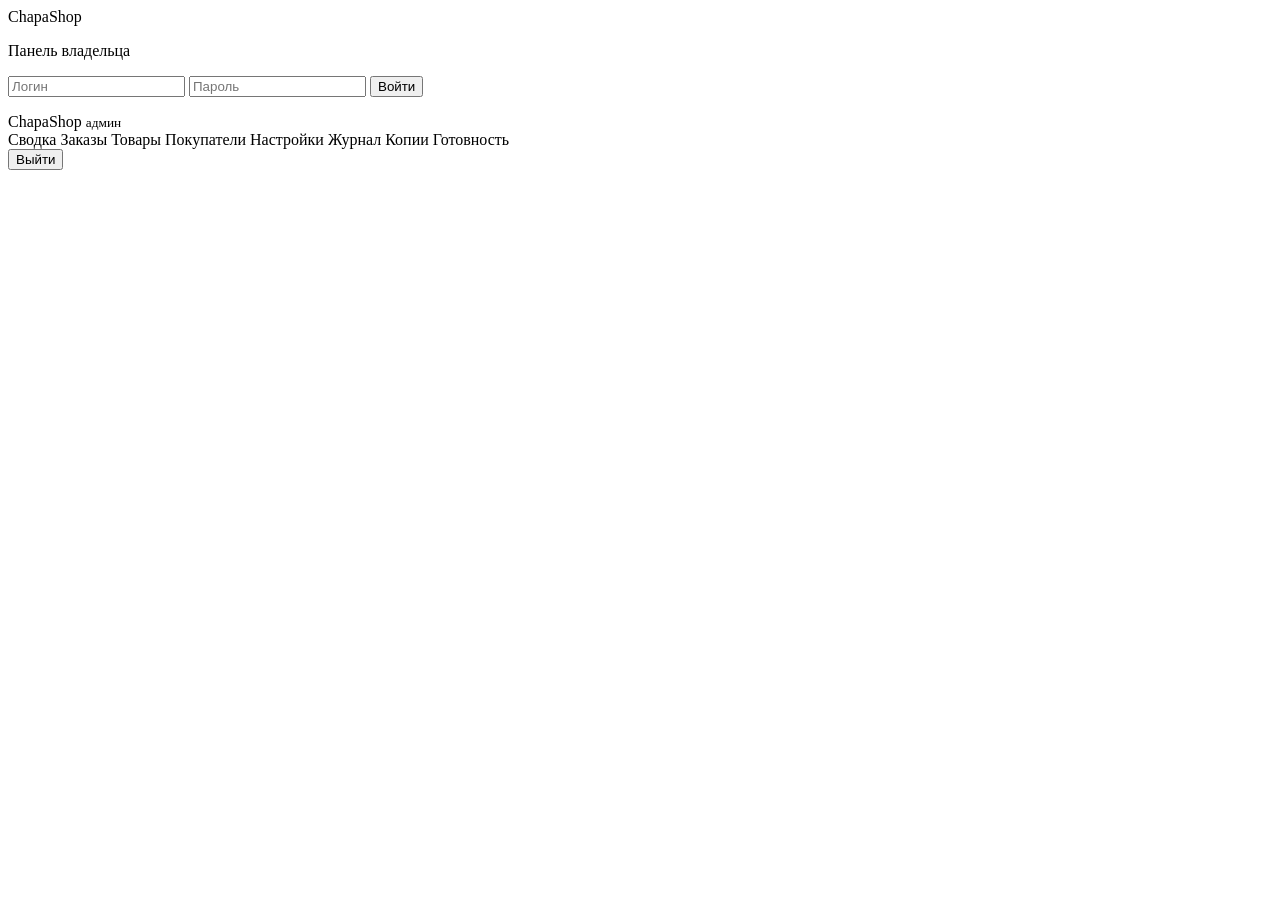
==== web/admin.html @ e6532dd2 "Add files via upload" ====
<!doctype html>
<html lang="ru">
<head>
  <meta charset="utf-8">
  <meta name="viewport" content="width=device-width, initial-scale=1, viewport-fit=cover">
  <meta name="robots" content="noindex, nofollow">
  <title>ChapaShop — панель владельца</title>
  <link rel="stylesheet" href="/static/admin.css">
</head>
<body>
  <div id="login" class="login hidden">
    <form id="loginForm" class="card login-card">
      <div class="logo">Chapa<span>Shop</span></div>
      <p class="muted">Панель владельца</p>
      <input name="username" placeholder="Логин" autocomplete="username" required maxlength="64">
      <input name="password" type="password" placeholder="Пароль" autocomplete="current-password" required maxlength="128">
      <button class="btn">Войти</button>
      <p id="loginErr" class="err"></p>
    </form>
  </div>

  <div id="app" class="hidden">
    <header class="top">
      <div class="logo">Chapa<span>Shop</span> <small>админ</small></div>
      <nav id="tabs">
        <a data-tab="dash">Сводка</a>
        <a data-tab="orders">Заказы</a>
        <a data-tab="products">Товары</a>
        <a data-tab="customers">Покупатели</a>
        <a data-tab="settings">Настройки</a>
        <a data-tab="audit">Журнал</a>
        <a data-tab="backup">Копии</a>
        <a data-tab="ready">Готовность</a>
      </nav>
      <button id="logout" class="btn ghost sm">Выйти</button>
    </header>
    <main id="view"></main>
  </div>
  <div id="toast" class="toast"></div>
  <script src="/static/admin.js"></script>
</body>
</html>
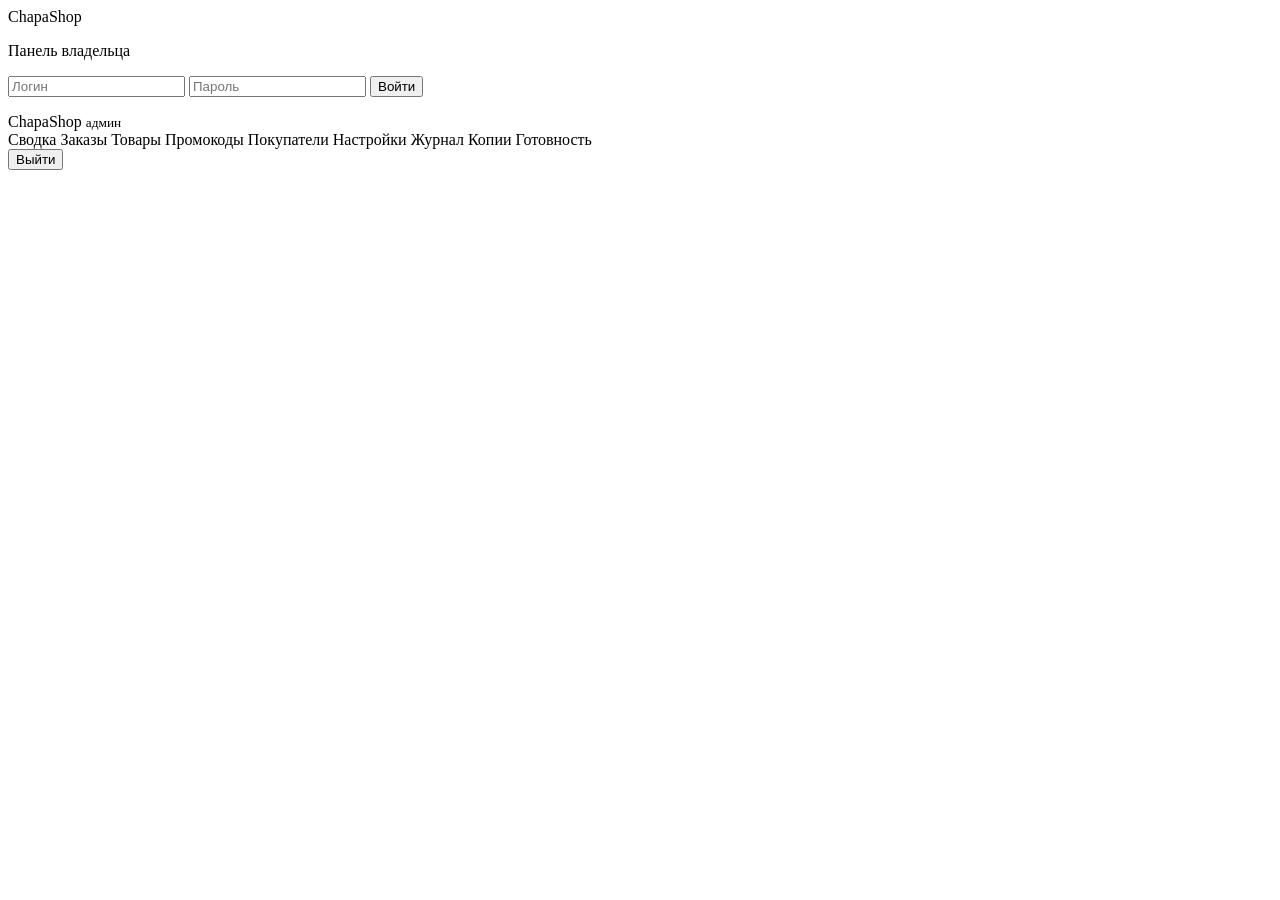
==== commit 87e5c6ab: "Add promo codes tab to admin navigation" ====
--- a/web/admin.html
+++ b/web/admin.html
@@ -26,6 +26,7 @@
         <a data-tab="dash">Сводка</a>
         <a data-tab="orders">Заказы</a>
         <a data-tab="products">Товары</a>
+        <a data-tab="promos">Промокоды</a>
         <a data-tab="customers">Покупатели</a>
         <a data-tab="settings">Настройки</a>
         <a data-tab="audit">Журнал</a>
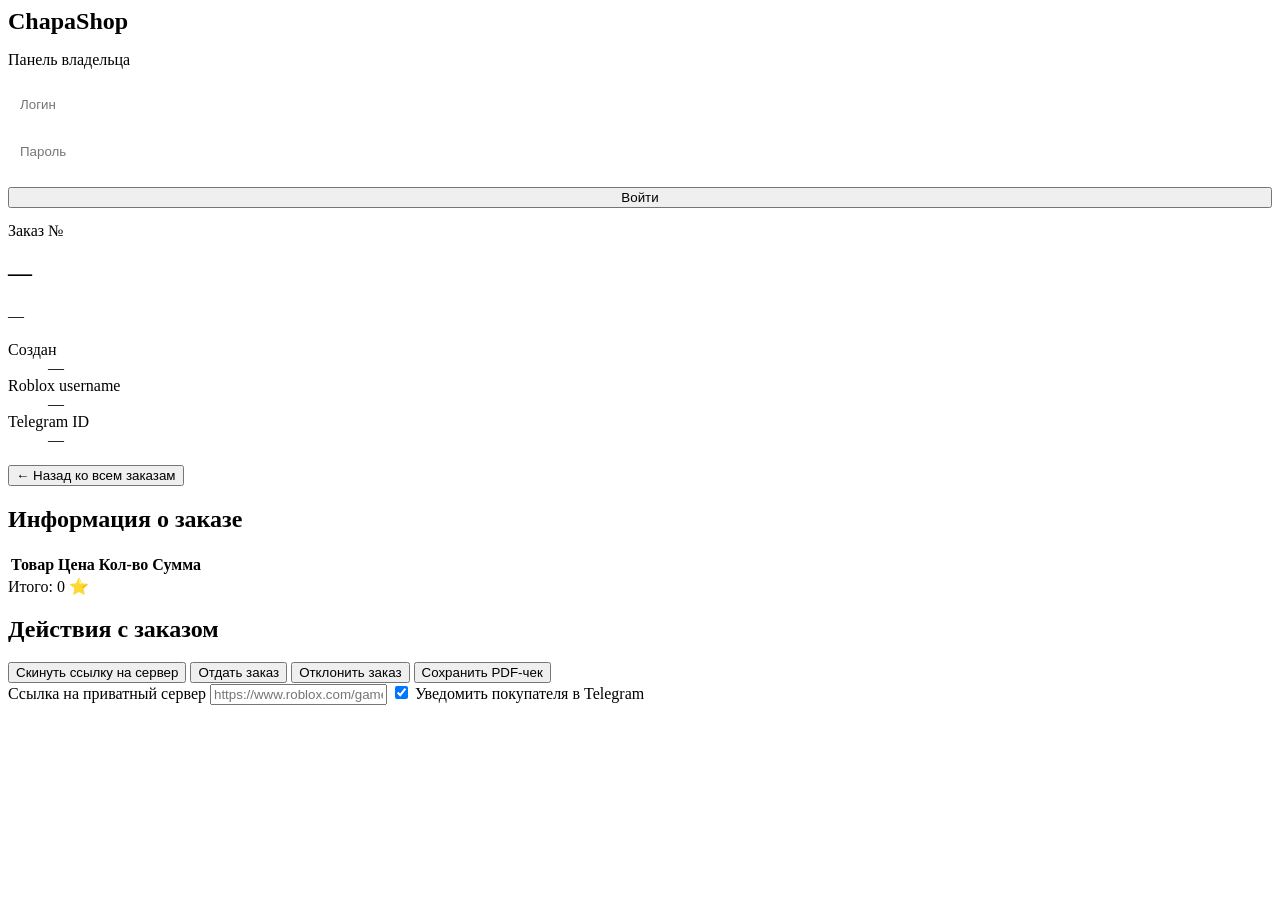
==== commit f7cbf47f: "Update admin.html" ====
--- a/web/admin.html
+++ b/web/admin.html
@@ -5,39 +5,84 @@
   <meta name="viewport" content="width=device-width, initial-scale=1, viewport-fit=cover">
   <meta name="robots" content="noindex, nofollow">
   <title>ChapaShop — панель владельца</title>
-  <link rel="stylesheet" href="/static/admin.css">
+  <link rel="preconnect" href="https://fonts.googleapis.com" />
+  <link href="https://fonts.googleapis.com/css2?family=Manrope:wght@400;500;600;700;800&display=swap" rel="stylesheet" />
+  <link rel="stylesheet" href="/static/admin.css?v=10">
 </head>
 <body>
+  
+  <!-- ФОРМА ВХОДА (скрыта по умолчанию, показывается если не авторизован) -->
   <div id="login" class="login hidden">
     <form id="loginForm" class="card login-card">
-      <div class="logo">Chapa<span>Shop</span></div>
-      <p class="muted">Панель владельца</p>
-      <input name="username" placeholder="Логин" autocomplete="username" required maxlength="64">
-      <input name="password" type="password" placeholder="Пароль" autocomplete="current-password" required maxlength="128">
-      <button class="btn">Войти</button>
-      <p id="loginErr" class="err"></p>
+      <div class="logo" style="font-size: 24px; font-weight: 800; margin-bottom: 8px;">Chapa<span style="color:var(--primary)">Shop</span></div>
+      <p class="label" style="margin-bottom: 16px;">Панель владельца</p>
+      <input name="username" placeholder="Логин" autocomplete="username" required maxlength="64" class="field" style="width:100%; padding:12px; border:1.5px solid var(--border); border-radius:12px; margin-bottom:8px;">
+      <input name="password" type="password" placeholder="Пароль" autocomplete="current-password" required maxlength="128" class="field" style="width:100%; padding:12px; border:1.5px solid var(--border); border-radius:12px; margin-bottom:16px;">
+      <button class="btn btn-primary" style="width: 100%;">Войти</button>
+      <p id="loginErr" class="err" style="color: var(--danger); margin-top: 8px; font-size:14px;"></p>
     </form>
   </div>
 
+  <!-- САМА АДМИНКА (новый дизайн) -->
   <div id="app" class="hidden">
-    <header class="top">
-      <div class="logo">Chapa<span>Shop</span> <small>админ</small></div>
-      <nav id="tabs">
-        <a data-tab="dash">Сводка</a>
-        <a data-tab="orders">Заказы</a>
-        <a data-tab="products">Товары</a>
-        <a data-tab="promos">Промокоды</a>
-        <a data-tab="customers">Покупатели</a>
-        <a data-tab="settings">Настройки</a>
-        <a data-tab="audit">Журнал</a>
-        <a data-tab="backup">Копии</a>
-        <a data-tab="ready">Готовность</a>
-      </nav>
-      <button id="logout" class="btn ghost sm">Выйти</button>
-    </header>
-    <main id="view"></main>
+    <div class="page">
+      <!-- ЛЕВАЯ КОЛОНКА -->
+      <aside class="card sidebar">
+        <div>
+          <div class="label">Заказ №</div>
+          <h1 class="order-number" id="orderNumber">—</h1>
+          <span class="badge" id="orderStatus">—</span>
+
+          <dl class="meta">
+            <div><dt>Создан</dt><dd id="orderDate">—</dd></div>
+            <div><dt>Roblox username</dt><dd id="robloxUser">—</dd></div>
+            <div><dt>Telegram ID</dt><dd id="telegramId">—</dd></div>
+          </dl>
+        </div>
+
+        <button class="btn btn-outline" id="backBtn">← Назад ко всем заказам</button>
+      </aside>
+
+      <!-- ПРАВАЯ КОЛОНКА -->
+      <main class="content">
+        <section class="card">
+          <h2 class="card-title">Информация о заказе</h2>
+          <div class="table-wrap">
+            <table class="items">
+              <thead>
+                <tr><th>Товар</th><th>Цена</th><th>Кол-во</th><th>Сумма</th></tr>
+              </thead>
+              <tbody id="itemsBody"></tbody>
+            </table>
+          </div>
+          <div class="total">Итого: <span id="orderTotal">0 ⭐</span></div>
+        </section>
+
+        <section class="card">
+          <h2 class="card-title">Действия с заказом</h2>
+          <div class="actions">
+            <button class="btn btn-primary" id="sendLinkBtn">Скинуть ссылку на сервер</button>
+            <button class="btn btn-success" id="completeBtn">Отдать заказ</button>
+            <button class="btn btn-danger" id="rejectBtn">Отклонить заказ</button>
+            <button class="btn btn-gray" id="pdfBtn">Сохранить PDF-чек</button>
+          </div>
+
+          <label class="field">
+            <span>Ссылка на приватный сервер</span>
+            <input type="url" id="serverLink" placeholder="https://www.roblox.com/games/..." />
+          </label>
+
+          <label class="checkbox">
+            <input type="checkbox" id="notifyTg" checked />
+            <span class="checkmark"></span>
+            Уведомить покупателя в Telegram
+          </label>
+        </section>
+      </main>
+    </div>
   </div>
-  <div id="toast" class="toast"></div>
-  <script src="/static/admin.js"></script>
+
+  <div class="toast" id="toast"></div>
+  <script src="/static/admin.js?v=10"></script>
 </body>
 </html>
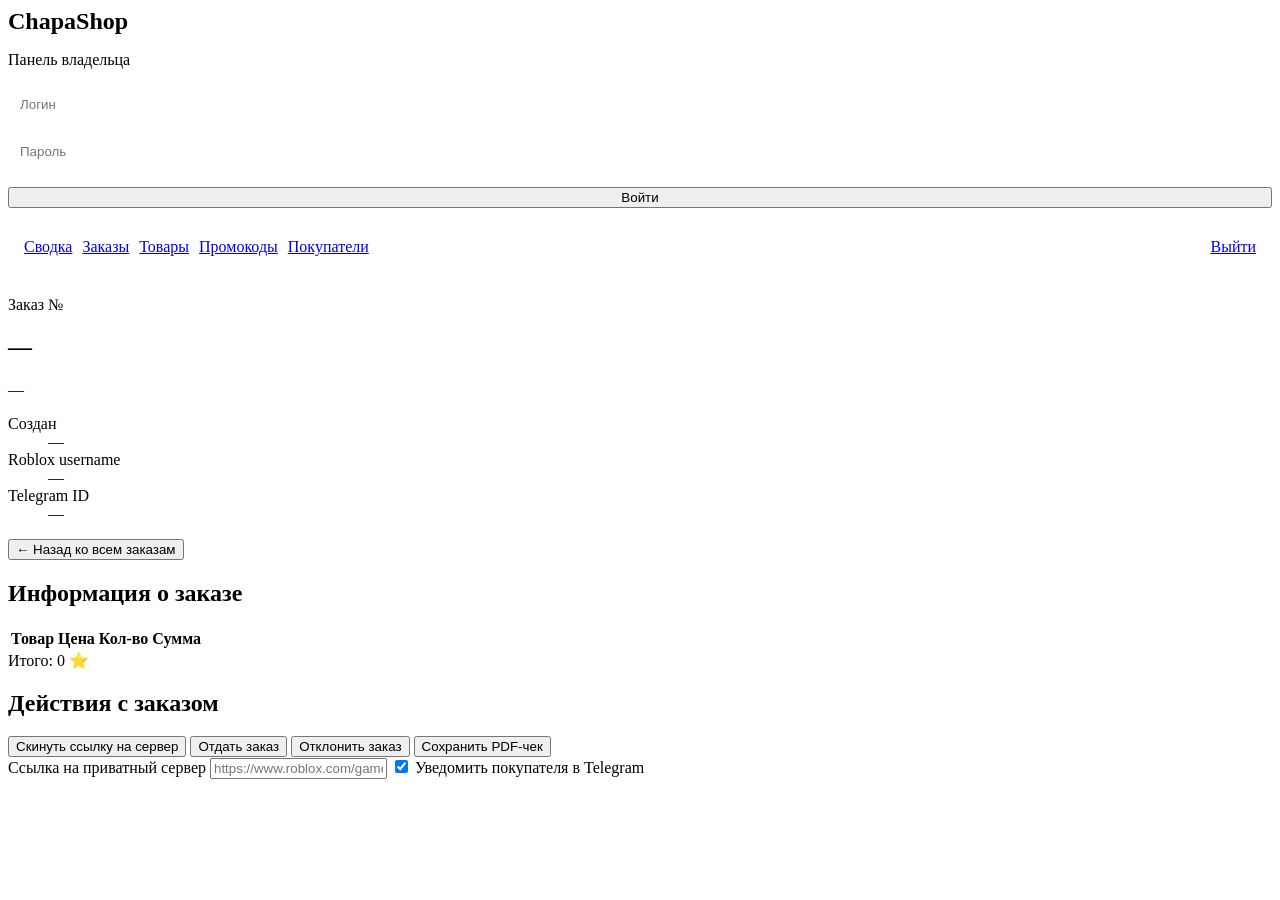
==== commit 82343a70: "Update admin.html" ====
--- a/web/admin.html
+++ b/web/admin.html
@@ -7,11 +7,11 @@
   <title>ChapaShop — панель владельца</title>
   <link rel="preconnect" href="https://fonts.googleapis.com" />
   <link href="https://fonts.googleapis.com/css2?family=Manrope:wght@400;500;600;700;800&display=swap" rel="stylesheet" />
-  <link rel="stylesheet" href="/static/admin.css?v=10">
+  <link rel="stylesheet" href="/static/admin.css?v=100">
 </head>
 <body>
   
-  <!-- ФОРМА ВХОДА (скрыта по умолчанию, показывается если не авторизован) -->
+  <!-- Форма входа -->
   <div id="login" class="login hidden">
     <form id="loginForm" class="card login-card">
       <div class="logo" style="font-size: 24px; font-weight: 800; margin-bottom: 8px;">Chapa<span style="color:var(--primary)">Shop</span></div>
@@ -23,10 +23,21 @@
     </form>
   </div>
 
-  <!-- САМА АДМИНКА (новый дизайн) -->
+  <!-- Сама админка -->
   <div id="app" class="hidden">
-    <div class="page">
-      <!-- ЛЕВАЯ КОЛОНКА -->
+    
+    <!-- ВЕРХНЕЕ МЕНЮ (возвращаем вкладки) -->
+    <header class="top-nav" style="display:flex; gap:10px; padding: 16px; background:#fff; box-shadow: var(--shadow); margin-bottom: 24px; overflow-x: auto;">
+      <a href="#" class="btn btn-gray" onclick="loadTab('dash'); return false;">Сводка</a>
+      <a href="#" class="btn btn-primary" onclick="loadTab('orders'); return false;">Заказы</a>
+      <a href="#" class="btn btn-gray" onclick="loadTab('products'); return false;">Товары</a>
+      <a href="#" class="btn btn-gray" onclick="loadTab('promos'); return false;">Промокоды</a>
+      <a href="#" class="btn btn-gray" onclick="loadTab('customers'); return false;">Покупатели</a>
+      <a href="#" class="btn btn-gray" style="margin-left: auto;" id="logout">Выйти</a>
+    </header>
+
+    <!-- БЛОК КРАСИВОГО ЗАКАЗА -->
+    <div id="view-order" class="page">
       <aside class="card sidebar">
         <div>
           <div class="label">Заказ №</div>
@@ -39,11 +50,9 @@
             <div><dt>Telegram ID</dt><dd id="telegramId">—</dd></div>
           </dl>
         </div>
-
         <button class="btn btn-outline" id="backBtn">← Назад ко всем заказам</button>
       </aside>
 
-      <!-- ПРАВАЯ КОЛОНКА -->
       <main class="content">
         <section class="card">
           <h2 class="card-title">Информация о заказе</h2>
@@ -80,9 +89,13 @@
         </section>
       </main>
     </div>
+
+    <!-- Сюда будут загружаться другие вкладки (Товары, Промокоды и тд) -->
+    <div id="view-other" class="hidden" style="padding: 24px;"></div>
+
   </div>
 
   <div class="toast" id="toast"></div>
-  <script src="/static/admin.js?v=10"></script>
+  <script src="/static/admin.js?v=100"></script>
 </body>
 </html>
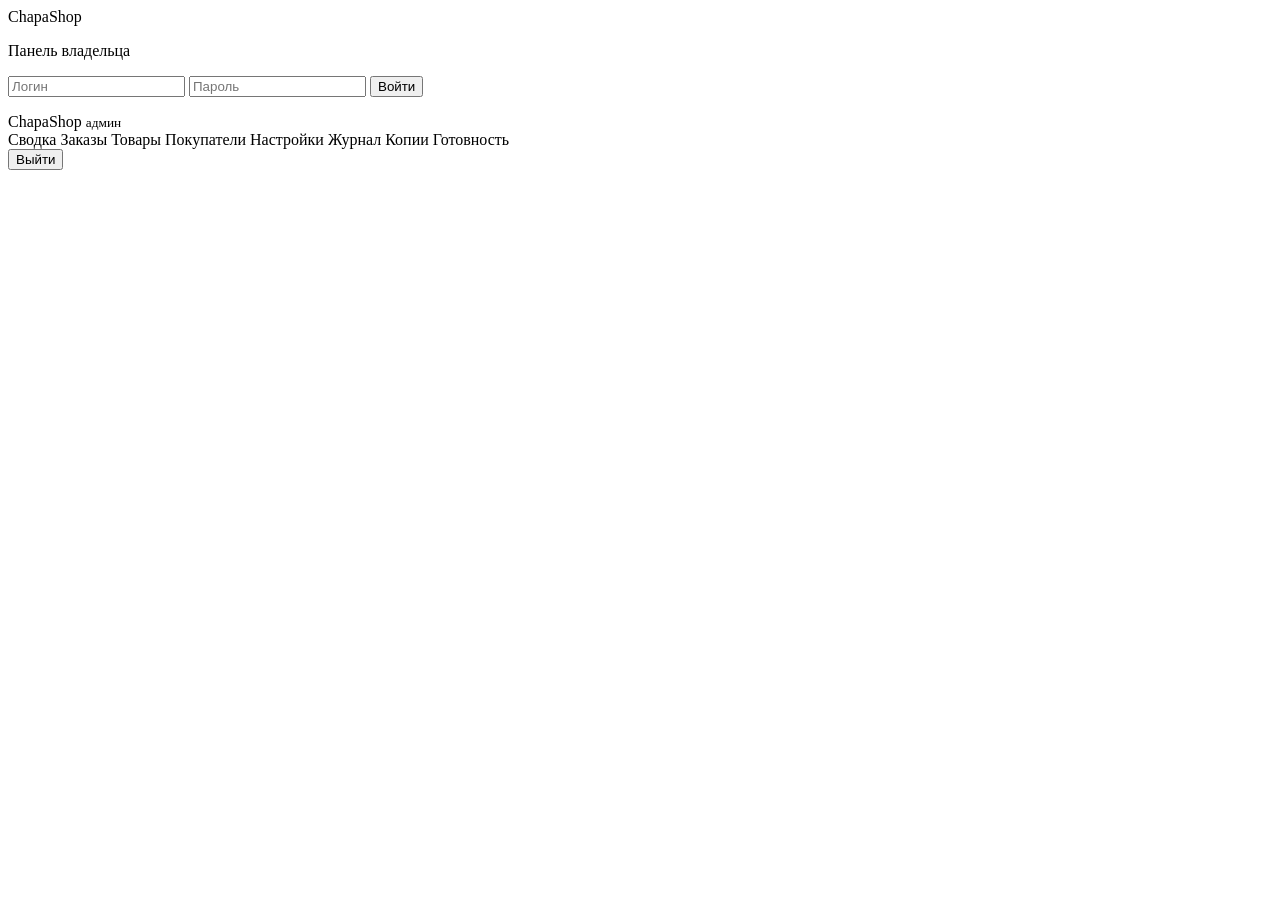
==== commit dcd05ede: "Add files via upload" ====
--- a/web/admin.html
+++ b/web/admin.html
@@ -5,97 +5,38 @@
   <meta name="viewport" content="width=device-width, initial-scale=1, viewport-fit=cover">
   <meta name="robots" content="noindex, nofollow">
   <title>ChapaShop — панель владельца</title>
-  <link rel="preconnect" href="https://fonts.googleapis.com" />
-  <link href="https://fonts.googleapis.com/css2?family=Manrope:wght@400;500;600;700;800&display=swap" rel="stylesheet" />
-  <link rel="stylesheet" href="/static/admin.css?v=100">
+  <link rel="stylesheet" href="/static/admin.css">
 </head>
 <body>
-  
-  <!-- Форма входа -->
   <div id="login" class="login hidden">
     <form id="loginForm" class="card login-card">
-      <div class="logo" style="font-size: 24px; font-weight: 800; margin-bottom: 8px;">Chapa<span style="color:var(--primary)">Shop</span></div>
-      <p class="label" style="margin-bottom: 16px;">Панель владельца</p>
-      <input name="username" placeholder="Логин" autocomplete="username" required maxlength="64" class="field" style="width:100%; padding:12px; border:1.5px solid var(--border); border-radius:12px; margin-bottom:8px;">
-      <input name="password" type="password" placeholder="Пароль" autocomplete="current-password" required maxlength="128" class="field" style="width:100%; padding:12px; border:1.5px solid var(--border); border-radius:12px; margin-bottom:16px;">
-      <button class="btn btn-primary" style="width: 100%;">Войти</button>
-      <p id="loginErr" class="err" style="color: var(--danger); margin-top: 8px; font-size:14px;"></p>
+      <div class="logo">Chapa<span>Shop</span></div>
+      <p class="muted">Панель владельца</p>
+      <input name="username" placeholder="Логин" autocomplete="username" required maxlength="64">
+      <input name="password" type="password" placeholder="Пароль" autocomplete="current-password" required maxlength="128">
+      <button class="btn">Войти</button>
+      <p id="loginErr" class="err"></p>
     </form>
   </div>
 
-  <!-- Сама админка -->
   <div id="app" class="hidden">
-    
-    <!-- ВЕРХНЕЕ МЕНЮ (возвращаем вкладки) -->
-    <header class="top-nav" style="display:flex; gap:10px; padding: 16px; background:#fff; box-shadow: var(--shadow); margin-bottom: 24px; overflow-x: auto;">
-      <a href="#" class="btn btn-gray" onclick="loadTab('dash'); return false;">Сводка</a>
-      <a href="#" class="btn btn-primary" onclick="loadTab('orders'); return false;">Заказы</a>
-      <a href="#" class="btn btn-gray" onclick="loadTab('products'); return false;">Товары</a>
-      <a href="#" class="btn btn-gray" onclick="loadTab('promos'); return false;">Промокоды</a>
-      <a href="#" class="btn btn-gray" onclick="loadTab('customers'); return false;">Покупатели</a>
-      <a href="#" class="btn btn-gray" style="margin-left: auto;" id="logout">Выйти</a>
+    <header class="top">
+      <div class="logo">Chapa<span>Shop</span> <small>админ</small></div>
+      <nav id="tabs">
+        <a data-tab="dash">Сводка</a>
+        <a data-tab="orders">Заказы</a>
+        <a data-tab="products">Товары</a>
+        <a data-tab="customers">Покупатели</a>
+        <a data-tab="settings">Настройки</a>
+        <a data-tab="audit">Журнал</a>
+        <a data-tab="backup">Копии</a>
+        <a data-tab="ready">Готовность</a>
+      </nav>
+      <button id="logout" class="btn ghost sm">Выйти</button>
     </header>
-
-    <!-- БЛОК КРАСИВОГО ЗАКАЗА -->
-    <div id="view-order" class="page">
-      <aside class="card sidebar">
-        <div>
-          <div class="label">Заказ №</div>
-          <h1 class="order-number" id="orderNumber">—</h1>
-          <span class="badge" id="orderStatus">—</span>
-
-          <dl class="meta">
-            <div><dt>Создан</dt><dd id="orderDate">—</dd></div>
-            <div><dt>Roblox username</dt><dd id="robloxUser">—</dd></div>
-            <div><dt>Telegram ID</dt><dd id="telegramId">—</dd></div>
-          </dl>
-        </div>
-        <button class="btn btn-outline" id="backBtn">← Назад ко всем заказам</button>
-      </aside>
-
-      <main class="content">
-        <section class="card">
-          <h2 class="card-title">Информация о заказе</h2>
-          <div class="table-wrap">
-            <table class="items">
-              <thead>
-                <tr><th>Товар</th><th>Цена</th><th>Кол-во</th><th>Сумма</th></tr>
-              </thead>
-              <tbody id="itemsBody"></tbody>
-            </table>
-          </div>
-          <div class="total">Итого: <span id="orderTotal">0 ⭐</span></div>
-        </section>
-
-        <section class="card">
-          <h2 class="card-title">Действия с заказом</h2>
-          <div class="actions">
-            <button class="btn btn-primary" id="sendLinkBtn">Скинуть ссылку на сервер</button>
-            <button class="btn btn-success" id="completeBtn">Отдать заказ</button>
-            <button class="btn btn-danger" id="rejectBtn">Отклонить заказ</button>
-            <button class="btn btn-gray" id="pdfBtn">Сохранить PDF-чек</button>
-          </div>
-
-          <label class="field">
-            <span>Ссылка на приватный сервер</span>
-            <input type="url" id="serverLink" placeholder="https://www.roblox.com/games/..." />
-          </label>
-
-          <label class="checkbox">
-            <input type="checkbox" id="notifyTg" checked />
-            <span class="checkmark"></span>
-            Уведомить покупателя в Telegram
-          </label>
-        </section>
-      </main>
-    </div>
-
-    <!-- Сюда будут загружаться другие вкладки (Товары, Промокоды и тд) -->
-    <div id="view-other" class="hidden" style="padding: 24px;"></div>
-
+    <main id="view"></main>
   </div>
-
-  <div class="toast" id="toast"></div>
-  <script src="/static/admin.js?v=100"></script>
+  <div id="toast" class="toast"></div>
+  <script src="/static/admin.js"></script>
 </body>
 </html>
